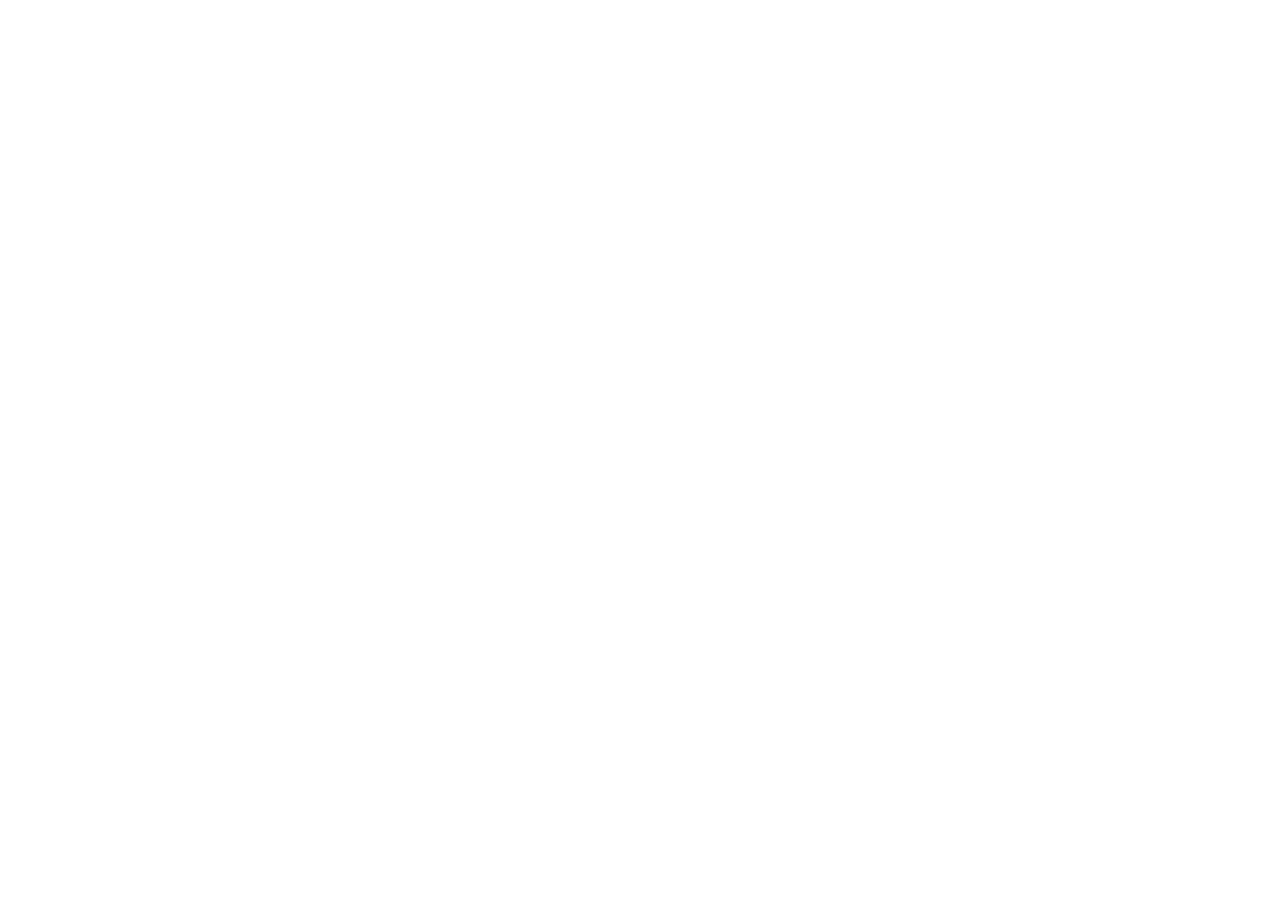
==== index.html @ 794038e2 "Added html and css file" ====
<!DOCTYPE html>
<html lang="en">
<head>
    <meta charset="UTF-8">
    <meta name="viewport" content="width=device-width, initial-scale=1.0">
    <link rel="stylesheet" href="style.css">
    <title>Budget App</title>
</head>

<body>

</body>
</html>
---- style.css ----
body {
    display: grid;
    place-items: center;
    justify-content: center;
    text-align: center;
}
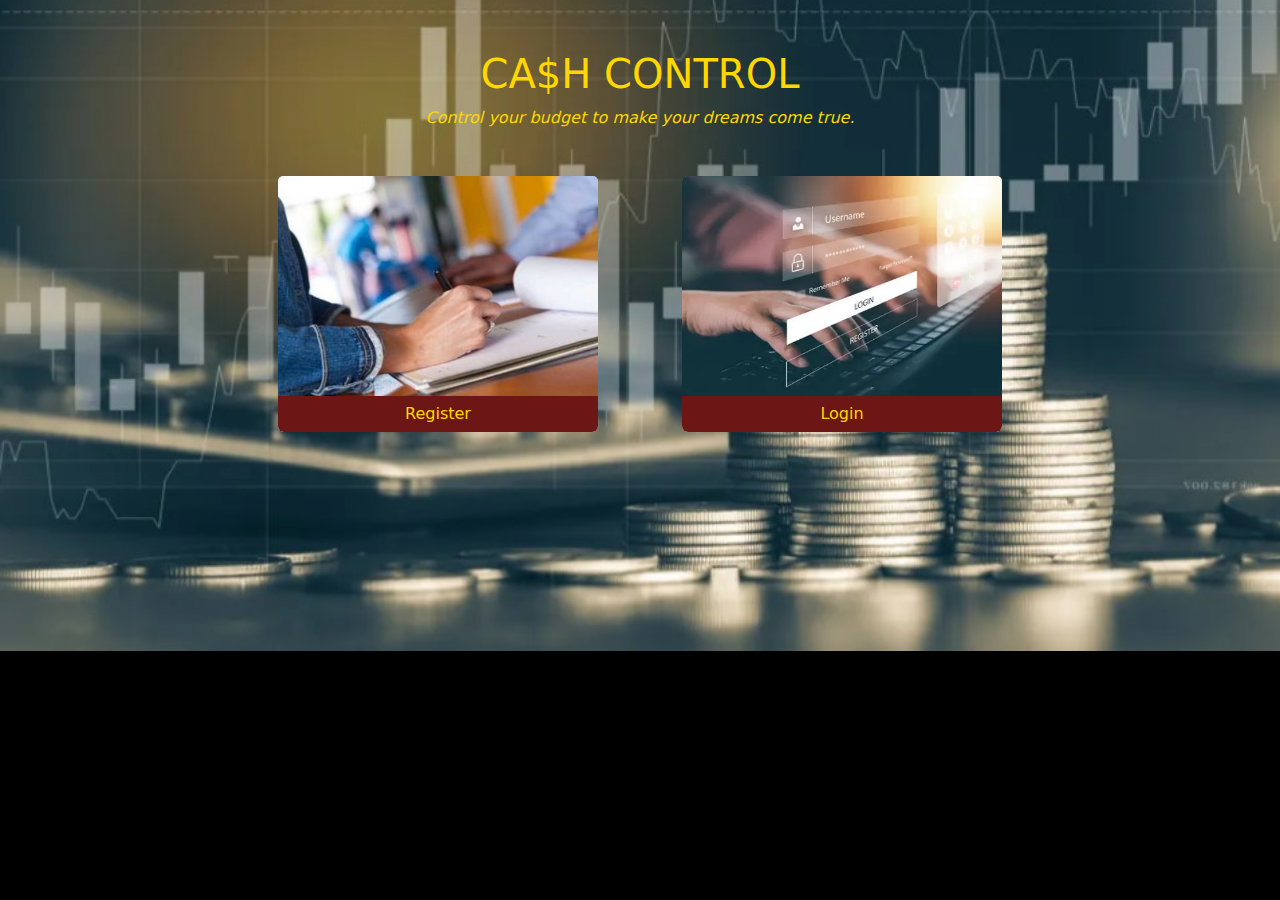
==== commit 8564a763: "Computer version" ====
--- a/index.html
+++ b/index.html
@@ -3,11 +3,30 @@
 <head>
     <meta charset="UTF-8">
     <meta name="viewport" content="width=device-width, initial-scale=1.0">
+    <title>Budget App</title>
+    <link href="https://cdn.jsdelivr.net/npm/bootstrap@5.3.3/dist/css/bootstrap.min.css" rel="stylesheet" integrity="sha384-QWTKZyjpPEjISv5WaRU9OFeRpok6YctnYmDr5pNlyT2bRjXh0JMhjY6hW+ALEwIH" crossorigin="anonymous">
     <link rel="stylesheet" href="style.css">
-    <title>Budget App</title>
 </head>
 
 <body>
-
+    <div class="all-over">
+        <h1>CA$H CONTROL</h1>
+        <p>Control your budget to make your dreams come true.</p>
+        <div class="start-grid">       
+            <div class="container">
+                <div class="card" style="width: 20rem; margin: 30px; border: none">
+                <img src="./images/register-image.jpg" class="card-img-top">
+                    <a href="" class="btn btn-primary">Register</a>
+                </div>
+            </div>
+            <div class="container">
+                <div class="card" style="width: 20rem; margin: 30px; border: none">
+                <img src="./images/login-image.jpg" class="card-img-top">
+                    <a href="" class="btn btn-primary">Login</a>
+                </div>
+            </div>
+        </div>
+    </div>
+    <script src="https://cdn.jsdelivr.net/npm/bootstrap@5.3.3/dist/js/bootstrap.bundle.min.js" integrity="sha384-YvpcrYf0tY3lHB60NNkmXc5s9fDVZLESaAA55NDzOxhy9GkcIdslK1eN7N6jIeHz" crossorigin="anonymous"></script>
 </body>
 </html>--- a/style.css
+++ b/style.css
@@ -1,7 +1,44 @@
 body {
     display: grid;
-    place-items: center;
+    align-items: center;
     justify-content: center;
-    text-align: center;
+    background: url(./images/background.jpg);
+    background-repeat: no-repeat;
+    background-position: center;
+    background-color: black;
+    background-size: 100%;
+    margin-top: 50px;
 }
 
+h1 {
+    text-align: center;
+    color: gold;
+}
+
+p {
+    text-align: center;
+    color: gold;
+    font-style: oblique;
+}
+
+img {
+    height: 220px;
+}
+
+.start-grid {
+    display: flex;
+}
+
+.btn-primary {
+    border-top-right-radius: 0px;
+    border-top-left-radius: 0px;
+    display: block;
+    background-color: rgb(109, 22, 22);
+    border: none;
+    color: gold;
+}
+
+.btn-primary:hover {
+    background-color: gold;
+    color: rgb(109, 22, 22);
+}
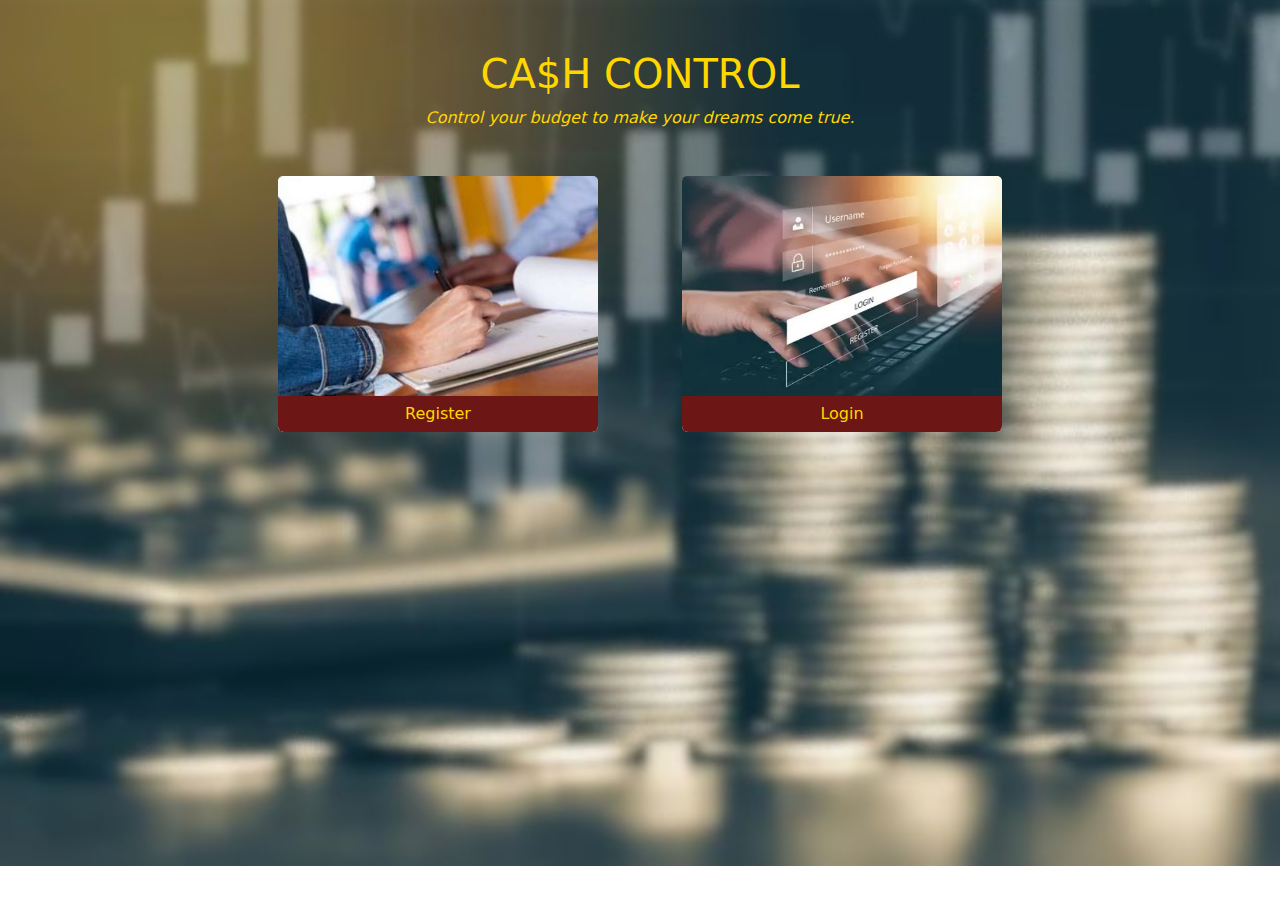
==== commit 2c2b1f8b: "Added mobile size" ====
--- a/index.html
+++ b/index.html
@@ -5,7 +5,7 @@
     <meta name="viewport" content="width=device-width, initial-scale=1.0">
     <title>Budget App</title>
     <link href="https://cdn.jsdelivr.net/npm/bootstrap@5.3.3/dist/css/bootstrap.min.css" rel="stylesheet" integrity="sha384-QWTKZyjpPEjISv5WaRU9OFeRpok6YctnYmDr5pNlyT2bRjXh0JMhjY6hW+ALEwIH" crossorigin="anonymous">
-    <link rel="stylesheet" href="style.css">
+    <link rel="stylesheet" href="./style.css">
 </head>
 
 <body>
--- a/style.css
+++ b/style.css
@@ -5,7 +5,6 @@
     background: url(./images/background.jpg);
     background-repeat: no-repeat;
     background-position: center;
-    background-color: black;
     background-size: 100%;
     margin-top: 50px;
 }
@@ -42,3 +41,17 @@
     background-color: gold;
     color: rgb(109, 22, 22);
 }
+
+@media (max-width: 810px) {
+
+    body {
+        background: url(./images/background-mobile.jpg);
+        background-repeat: no-repeat;
+        background-position: center;
+        background-size: 100%;
+    }
+
+    .start-grid {
+        display: block;
+    }
+}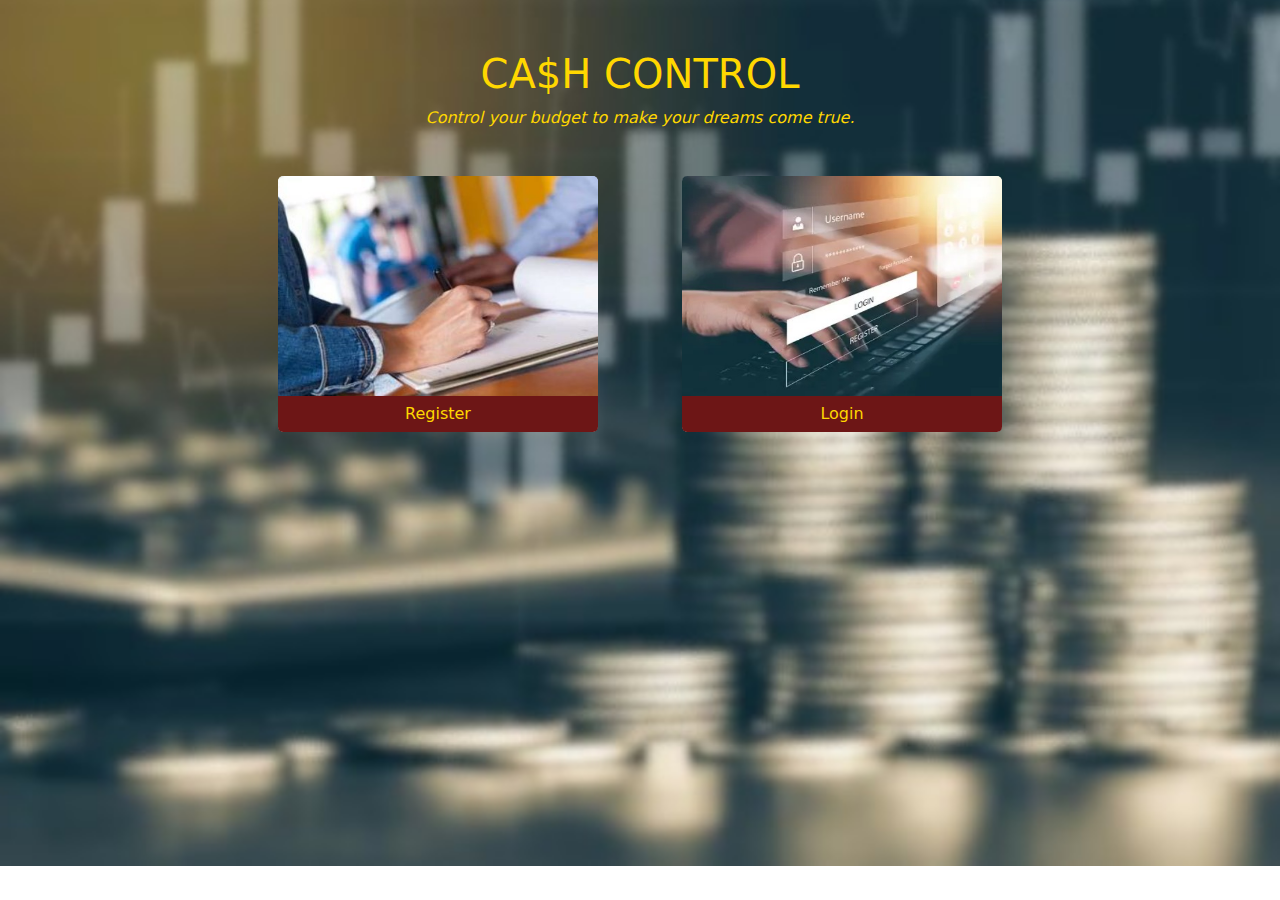
==== commit 50805f31: "Deleted unnecessary elements in index file." ====
--- a/index.html
+++ b/index.html
@@ -16,13 +16,13 @@
             <div class="container">
                 <div class="card" style="width: 20rem; margin: 30px; border: none">
                 <img src="./images/register-image.jpg" class="card-img-top">
-                    <a href="" class="btn btn-primary">Register</a>
+                    <a href="./register.html" class="btn btn-primary">Register</a>
                 </div>
             </div>
             <div class="container">
                 <div class="card" style="width: 20rem; margin: 30px; border: none">
                 <img src="./images/login-image.jpg" class="card-img-top">
-                    <a href="" class="btn btn-primary">Login</a>
+                    <a href="./login.html" class="btn btn-primary">Login</a>
                 </div>
             </div>
         </div>
--- a/style.css
+++ b/style.css
@@ -31,6 +31,8 @@
 .btn-primary {
     border-top-right-radius: 0px;
     border-top-left-radius: 0px;
+    border-bottom-left-radius: 5px;
+    border-bottom-right-radius: 5px;
     display: block;
     background-color: rgb(109, 22, 22);
     border: none;
@@ -42,16 +44,189 @@
     color: rgb(109, 22, 22);
 }
 
-@media (max-width: 810px) {
+#main_sub {
+    height: 50px;
+    border-top-right-radius: 6px;
+    border-top-left-radius: 6px;
+    border-bottom-left-radius: 6px;
+    border-bottom-right-radius: 6px;
+    display: block;
+    background-color: rgb(109, 22, 22);
+    border: none;
+    color: gold;
+}
+
+#main_sub:hover {
+    background-color: gold;
+    color: rgb(109, 22, 22);    
+}
+
+.nav-tabs .nav-link {
+    color: gold;
+}
+
+.navbar-toggler {
+    border-color: gold;
+}
+
+.navbar-toggler-icon {
+    background-image: url("data:image/svg+xml;charset=UTF8,%3Csvg viewBox='0 0 16 16' xmlns='http://www.w3.org/2000/svg'%3E%3Cpath stroke='rgb(255,215,0)' stroke-width='0.5' d='M1 2h14M1 8h14M1 14h14'/%3E%3C/svg%3E");
+}
+
+.form-label {
+    color: gold;
+}
+
+.dropdown-menu {
+    background-color: rgb(109, 22, 22);
+}
+
+.dropdown-toggle {
+    background-color: rgb(109, 22, 22);
+    color: gold;
+}
+
+.dropdown-toggle:hover {
+    background-color: gold;
+    color: rgb(109, 22, 22);
+}
+
+.dropdown-item {
+    color: gold;
+}
+
+.dropdown-item:hover {
+    background-color: gold;
+    color: rgb(109, 22, 22);
+}
+
+.cancel {
+    background-color: rgba(109, 22, 22, 0.575);
+    color: rgba(255, 217, 0, 0.608);
+    border: none;
+    margin-left: 10px;
+}
+
+.cancel:hover {
+    background-color: gold;
+    color: rgb(109, 22, 22);
+}
+
+.add {
+    background-color: rgb(109, 22, 22);
+    color: gold;
+    border: none;
+    margin-right: 10px;
+}
+
+.add:hover {
+    background-color: gold;
+    color: rgb(109, 22, 22);
+}
+
+td {
+    height: 35px;
+    text-align: center;
+    vertical-align: middle;
+    font-size: 14px;
+    line-height: 14px;
+    padding: 0;
+}
+
+th {
+    height: 50px;
+    font-size: 20px;
+    text-decoration: underline;
+    text-underline-offset: 5px;
+    text-align: center;
+    vertical-align: middle;
+}
+
+.summary {
+    padding: 0;
+}
+
+#dateRange {
+    display: inline-block;
+    padding: 0.75rem 0.375rem;
+    border: 1px solid;
+    border-color: gray;
+    border-radius: 0.375rem;
+    background-color: rgb(109, 22, 22);
+    color: gold;
+    padding-left: 15px;
+    padding-right: 15px;
+}
+
+#title {
+    display: inline-block;
+    padding: 0.75rem 0.375rem;
+    border: 1px solid;
+    border-color: gray;
+    border-radius: 0.375rem;
+    background-color: rgb(109, 22, 22);
+    color: gold;
+    padding-left: 15px;
+    padding-right: 15px;
+    justify-content: center;
+    font-stretch: extra-expanded;
+    text-align: center;
+}
+
+.range {
+    font-weight: bold;
+    font-size: 18px;
+    width: 40%;
+    position: relative;
+    left: 30%;
+    text-align: center;
+    margin-bottom: 35px;
+}
+
+.submitButt {
+    background-color: rgb(109, 22, 22);
+    color: gold;
+}
+
+.submitButt:hover {
+    background-color: gold;
+    color: rgb(109, 22, 22);
+}
+
+.chart-container {
+    width: 50%;
+    margin: auto;
+    padding: 20px;
+    border-radius: 15px;
+    background-color: #fff;   
+}
+
+@media (max-width: 997px) {
 
     body {
         background: url(./images/background-mobile.jpg);
         background-repeat: no-repeat;
-        background-position: center;
-        background-size: 100%;
+        background-size:cover;
     }
 
     .start-grid {
         display: block;
     }
+
+    .nav-tabs {
+        flex-direction: column;
+        width: 300px;
+    }
+
+    .tab-content {
+        width: 400px;
+    }
+
+    .chart-container {
+        width: 100%;
+        margin: auto;
+        padding: 0px;
+        border-radius: 15px;
+        background-color: #fff;   
+    }
 }